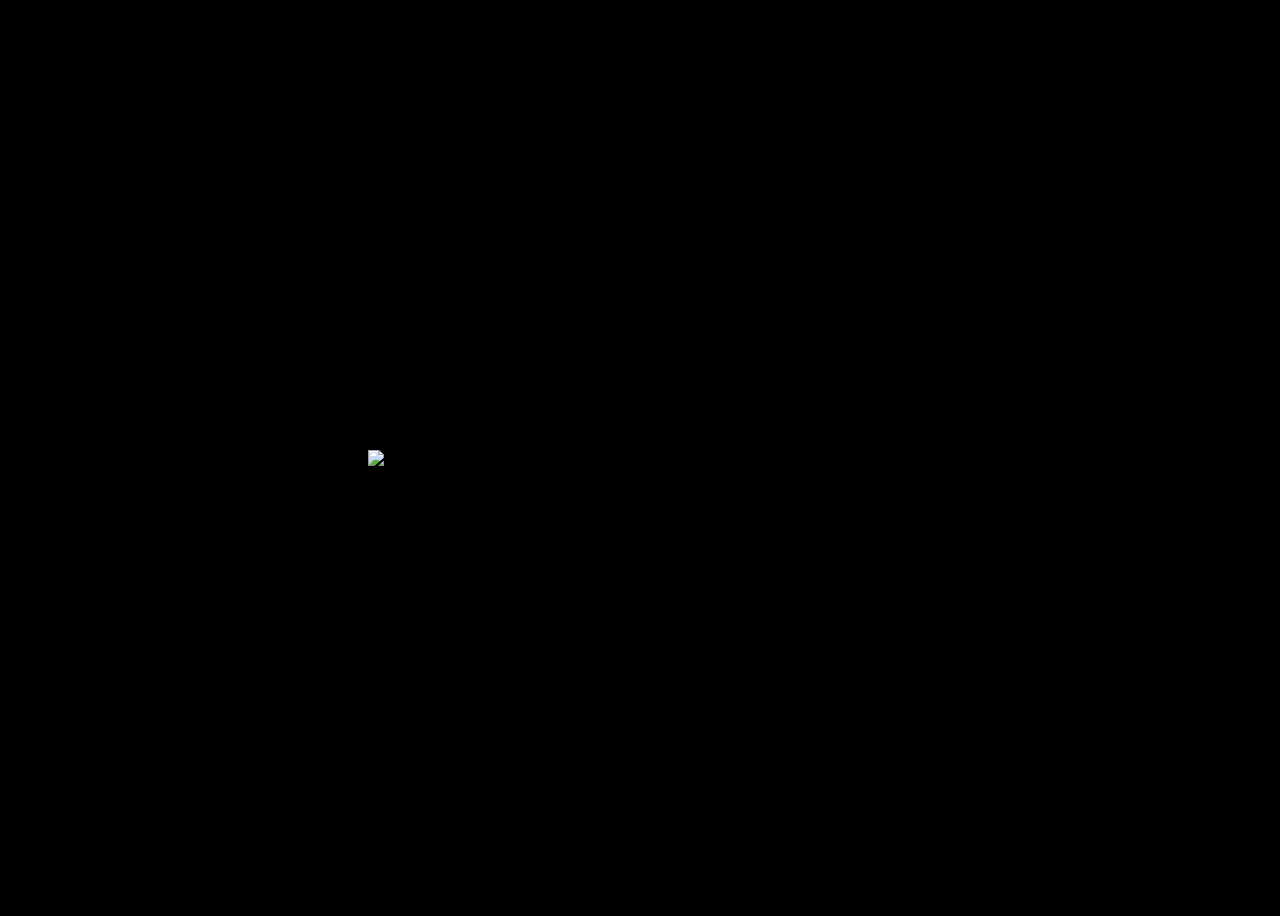
==== index.html @ dc34f20b "UI to light + mobile draft" ====
<!DOCTYPE html>
<html>
    <head>
        <meta charset="utf-8">
        <meta http-equiv="X-UA-Compatible" content="IE=edge">
        <title>Mounam Archive</title>
        <meta name="description" content="">
        <meta name="viewport" content="width=device-width, initial-scale=1">
        <link rel="stylesheet" href="styles.css">
    </head>
    <body>
        <section id="intro">
            <img id="paper" src="09.jpg">
            <div id="intro-text">
                <p>The Music of Mounam</p>
                <br>
                <p>
                    The Mounam Empire’s reign was a dark time for all- a time of extreme censorship, surveillance and cultural loss; a time of silence.
                    <br>
                    <br>
                    But in the wake of such cruelty and unprecedented abuse of power, we as a people persevered- through the only means still accessible: music.
                    <br>
                    <br>
                    In the absence of speech, true connection and communication, musicians filled the gaps with their craft, and in the process of producing this coded form of communication, created one of the most distinctive and enigmatic eras of music.This is an archive intended to preserve the music and documents of the period and honor the musicians who were instrumental in bringing us hope when we needed it the most, and eventually returning us to freedom and normalcy.
                </p>
                <br>
                <p id="enter">Enter Archive</p>
            </div>
        </section>

        <section id="main">
            <div id="menu">
                <p id="system">Understanding the System</p>
                <p id="scores">Score Archive</p>
            </div>
        </section>
        
        <script src="script.js" async defer></script>
    </body>
</html>
---- styles.css ----
*{
    padding: none;
    margin: none;
    box-sizing: border-box;
}

@font-face {
  font-family: "AmericanType";
  src:
    url("American-Typewriter-Regular.ttf") format("truetype") 
}

body{
    width: 100vw;
    height: 100vh;
    background-color: black;
    font-family: "AmericanType";
    color: rgb(223, 223, 223);
    display: flex;
    justify-content: center;
    align-items: center;
}

#enter{
    text-decoration:underline;
    cursor: pointer;
}

#enter:hover{
    color: rgb(159, 106, 7);
    cursor: pointer;
}

#intro{
    display: flex;
    justify-content: center;
    align-items: center;
}

#intro.hide{
    display: none;
}

#paper{
    width: 560px;
    max-height: 100vh;
}

#intro-text{
    position: fixed;
    width: 100vw;
    height: 100vh;
    display: flex;
    flex-direction: column;
    align-items: center;
    justify-content: center; 
}
#intro-text p{
    width: 460px;
    text-align: center;
    color: black;
}

#main{

}

#main.hide{
    display: none;
}

#menu{
    position: fixed;
    top: 20px;
    left: 30px;
    line-height: 5px;
}

#system{
    text-decoration: underline;
}

#scores{
   color:rgb(160, 160, 160) 
}
#scores:hover{
    color: rgb(159, 106, 7);
    text-decoration: underline;
}
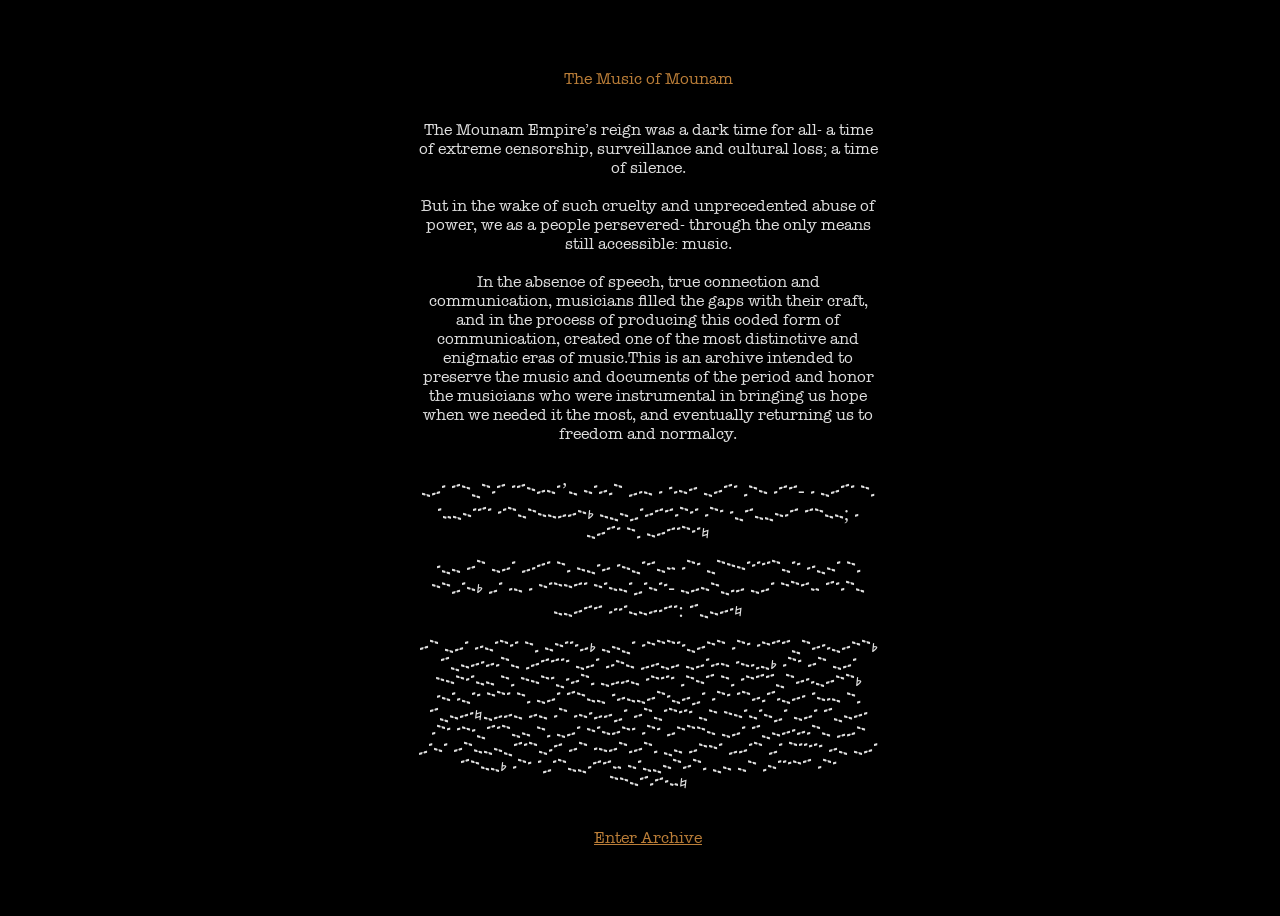
==== commit 03f9a04d: "everything" ====
--- a/index.html
+++ b/index.html
@@ -10,10 +10,9 @@
     </head>
     <body>
         <section id="intro">
-            <img id="paper" src="09.jpg">
+            <!-- <img id="paper" src="09.jpg"> -->
             <div id="intro-text">
-                <p>The Music of Mounam</p>
-                <br>
+                <p class="gold">The Music of Mounam</p>
                 <p>
                     The Mounam Empire’s reign was a dark time for all- a time of extreme censorship, surveillance and cultural loss; a time of silence.
                     <br>
@@ -23,7 +22,15 @@
                     <br>
                     In the absence of speech, true connection and communication, musicians filled the gaps with their craft, and in the process of producing this coded form of communication, created one of the most distinctive and enigmatic eras of music.This is an archive intended to preserve the music and documents of the period and honor the musicians who were instrumental in bringing us hope when we needed it the most, and eventually returning us to freedom and normalcy.
                 </p>
-                <br>
+                <p class="mounam">
+                    The Mounam Empire’s reign was a dark time for all- a time of extreme censorship, surveillance and cultural loss; a time of silence.
+                    <br>
+                    <br>
+                    But in the wake of such cruelty and unprecedented abuse of power, we as a people persevered- through the only means still accessible: music.
+                    <br>
+                    <br>
+                    In the absence of speech, true connection and communication, musicians filled the gaps with their craft, and in the process of producing this coded form of communication, created one of the most distinctive and enigmatic eras of music.This is an archive intended to preserve the music and documents of the period and honor the musicians who were instrumental in bringing us hope when we needed it the most, and eventually returning us to freedom and normalcy.
+                </p>
                 <p id="enter">Enter Archive</p>
             </div>
         </section>
@@ -31,7 +38,183 @@
         <section id="main">
             <div id="menu">
                 <p id="system">Understanding the System</p>
-                <p id="scores">Score Archive</p>
+                <p id="scores"><a href="archive.html">Score Archive</a></p>
+                <!-- <div id="lang-btns">
+                    <p id="english-btn">English</p>
+                    <p id="mounam-btn">Mounam</p>
+                </div> -->
+            </div>
+            <div id="content-1">
+                <div id="content-1-left">
+                    <div id="main-script-front">
+                        <img src="MainScript-Front.png">
+                    </div>
+                    <div class="content-1-text">
+                        The earliest use of the Mounam script was in this piece of music, the author/composer of which is unknown. Upon translation, this document has been identified as the potential creation of the script.
+                        <br><br>
+                        Directly translated, the music reads as:
+                        <br><br>
+                        <em>
+                        "A B C D E F G H I J K L M N O P Q R S T U V W X Y Z. Comma is , question is ? period is . This score is the coded language of Mounam. An effort to resist this regime that breaks us apart from one another. Begin here. Play these sounds repeatedly to learn them and recognize them in each others music. We must restore communication. Goodbye."
+                        </em>
+                    </div>
+                    <div id="main-script-back">
+                        <img src="MainScript-Back.png">
+                    </div>
+                    <div class="content-1-text">
+                        This document now serves as the best introduction to the script and system. It clearly lays out the alphabet and basic punctuation, acting as great source for beginners to learn.
+                        <br><br>
+                        Historians assume that the very first propagation of this system would have been in secret, needing to involve illegal verbal communication. But this later allowed so many to finally express themselves to each other, and communicate information, eventually leading to freedom and the collapse of the empire.
+                        <br><br>
+                        The document, now titled "Mounam: The Original Script", is preserved in the archives of the Mounam Historical Society in New York City.
+                    </div>
+                </div>
+                <div id="content-1-right">
+                    <div id="alphabet">
+                        <div class="letter">
+                            A
+                            <audio id="A" src="../Mounam-Archive/Letter-Sounds/A.mp3"></audio>
+                            <div class="play-letter" onclick="let a = document.getElementById('A'); a.paused ? a.play() : a.pause()">
+                                <img src="PlayBtn.svg"> 
+                            </div>
+                            <div class="mounam-letter">A</div>
+                        </div>
+                        <div class="letter">B
+                            <audio id="b" src="../Mounam-Archive/Letter-Sounds/B.mp3"></audio>
+                            <div class="play-letter" onclick="let a = document.getElementById('B'); a.paused ? a.play() : a.pause()"><img src="PlayBtn.svg"></div>
+                            <div class="mounam-letter">B</div>
+                        </div>
+                        <div class="letter">C
+                            <audio id="C" src="../Mounam-Archive/Letter-Sounds/C.mp3"></audio>
+                            <div class="play-letter" onclick="let a = document.getElementById('C'); a.paused ? a.play() : a.pause()"><img src="PlayBtn.svg"></div>
+                            <div class="mounam-letter">C</div>
+                        </div>
+                        <div class="letter">D
+                            <audio id="D" src="../Mounam-Archive/Letter-Sounds/D.mp3"></audio>
+                            <div class="play-letter" onclick="let a = document.getElementById('D'); a.paused ? a.play() : a.pause()"><img src="PlayBtn.svg"></div>
+                            <div class="mounam-letter">D</div>
+                        </div>
+                        <div class="letter">E
+                            <audio id="E" src="../Mounam-Archive/Letter-Sounds/E.mp3"></audio>
+                            <div class="play-letter" onclick="let a = document.getElementById('E'); a.paused ? a.play() : a.pause()"><img src="PlayBtn.svg"></div>
+                            <div class="mounam-letter">E</div>
+                        </div>
+                        <div class="letter">F
+                            <audio id="F" src="../Mounam-Archive/Letter-Sounds/F.mp3"></audio>
+                            <div class="play-letter" onclick="let a = document.getElementById('F'); a.paused ? a.play() : a.pause()"><img src="PlayBtn.svg"></div>
+                            <div class="mounam-letter">F</div>
+                        </div>
+                        <div class="letter">G
+                            <audio id="G" src="../Mounam-Archive/Letter-Sounds/G.mp3"></audio>
+                            <div class="play-letter" onclick="let a = document.getElementById('G'); a.paused ? a.play() : a.pause()"><img src="PlayBtn.svg"></div>
+                            <div class="mounam-letter">G</div>
+                        </div>
+                        <div class="letter">H
+                            <audio id="H" src="../Mounam-Archive/Letter-Sounds/H.mp3"></audio>
+                            <div class="play-letter" onclick="let a = document.getElementById('H'); a.paused ? a.play() : a.pause()"><img src="PlayBtn.svg"></div>
+                            <div class="mounam-letter">H</div>
+                        </div>
+                        <div class="letter">I
+                            <audio id="I" src="../Mounam-Archive/Letter-Sounds/I.mp3"></audio>
+                            <div class="play-letter" onclick="let a = document.getElementById('I'); a.paused ? a.play() : a.pause()"><img src="PlayBtn.svg"></div>
+                            <div class="mounam-letter">I</div>
+                        </div>
+                        <div class="letter">J
+                            <audio id="J" src="../Mounam-Archive/Letter-Sounds/J.mp3"></audio>
+                            <div class="play-letter" onclick="let a = document.getElementById('J'); a.paused ? a.play() : a.pause()"><img src="PlayBtn.svg"></div>
+                            <div class="mounam-letter">J</div>
+                        </div>
+                        <div class="letter">K
+                            <audio id="K" src="../Mounam-Archive/Letter-Sounds/K.mp3"></audio>
+                            <div class="play-letter" onclick="let a = document.getElementById('K'); a.paused ? a.play() : a.pause()"><img src="PlayBtn.svg"></div>
+                            <div class="mounam-letter">K</div>
+                        </div>
+                        <div class="letter">L
+                            <audio id="L" src="../Mounam-Archive/Letter-Sounds/L.mp3"></audio>
+                            <div class="play-letter" onclick="let a = document.getElementById('L'); a.paused ? a.play() : a.pause()"><img src="PlayBtn.svg"></div>
+                            <div class="mounam-letter">L</div>
+                        </div>
+                        <div class="letter">M
+                            <audio id="M" src="../Mounam-Archive/Letter-Sounds/M.mp3"></audio>
+                            <div class="play-letter" onclick="let a = document.getElementById('M'); a.paused ? a.play() : a.pause()"><img src="PlayBtn.svg"></div>
+                            <div class="mounam-letter">M</div>
+                        </div>
+                        <div class="letter">N
+                            <audio id="N" src="../Mounam-Archive/Letter-Sounds/N.mp3"></audio>
+                            <div class="play-letter" onclick="let a = document.getElementById('N'); a.paused ? a.play() : a.pause()"><img src="PlayBtn.svg"></div>
+                            <div class="mounam-letter">N</div>
+                        </div>
+                        <div class="letter">O
+                            <audio id="O" src="../Mounam-Archive/Letter-Sounds/O.mp3"></audio>
+                            <div class="play-letter" onclick="let a = document.getElementById('O'); a.paused ? a.play() : a.pause()"><img src="PlayBtn.svg"></div>
+                            <div class="mounam-letter">O</div>
+                        </div>
+                        <div class="letter">P
+                            <audio id="P" src="../Mounam-Archive/Letter-Sounds/P.mp3"></audio>
+                            <div class="play-letter" onclick="let a = document.getElementById('P'); a.paused ? a.play() : a.pause()"><img src="PlayBtn.svg"></div>
+                            <div class="mounam-letter">P</div>
+                        </div>
+                        <div class="letter">Q
+                            <audio id="Q" src="../Mounam-Archive/Letter-Sounds/Q.mp3"></audio>
+                            <div class="play-letter" onclick="let a = document.getElementById('Q'); a.paused ? a.play() : a.pause()"><img src="PlayBtn.svg"></div>
+                            <div class="mounam-letter">Q</div>
+                        </div>
+                        <div class="letter">R
+                            <audio id="R" src="../Mounam-Archive/Letter-Sounds/R.mp3"></audio>
+                            <div class="play-letter" onclick="let a = document.getElementById('R'); a.paused ? a.play() : a.pause()"><img src="PlayBtn.svg"></div>
+                            <div class="mounam-letter">R</div>
+                        </div>
+                        <div class="letter">S
+                            <audio id="S" src="../Mounam-Archive/Letter-Sounds/S.mp3"></audio>
+                            <div class="play-letter" onclick="let a = document.getElementById('S'); a.paused ? a.play() : a.pause()"><img src="PlayBtn.svg"></div>
+                            <div class="mounam-letter">S</div>
+                        </div>
+                        <div class="letter">T
+                            <audio id="T" src="../Mounam-Archive/Letter-Sounds/T.mp3"></audio>
+                            <div class="play-letter" onclick="let a = document.getElementById('T'); a.paused ? a.play() : a.pause()"><img src="PlayBtn.svg"></div>
+                            <div class="mounam-letter">T</div>
+                        </div>
+                        <div class="letter">U
+                            <audio id="U" src="../Mounam-Archive/Letter-Sounds/U.mp3"></audio>
+                            <div class="play-letter" onclick="let a = document.getElementById('U'); a.paused ? a.play() : a.pause()"><img src="PlayBtn.svg"></div>
+                            <div class="mounam-letter">U</div>
+                        </div>
+                        <div class="letter">V
+                            <audio id="V" src="../Mounam-Archive/Letter-Sounds/V.mp3"></audio>
+                            <div class="play-letter" onclick="let a = document.getElementById('V'); a.paused ? a.play() : a.pause()"><img src="PlayBtn.svg"></div>
+                            <div class="mounam-letter">V</div>
+                        </div>
+                        <div class="letter">W
+                            <audio id="W" src="../Mounam-Archive/Letter-Sounds/W.mp3"></audio>
+                            <div class="play-letter" onclick="let a = document.getElementById('W'); a.paused ? a.play() : a.pause()"><img src="PlayBtn.svg"></div>
+                            <div class="mounam-letter">W</div>
+                        </div>
+                        <div class="letter">X
+                            <audio id="X" src="../Mounam-Archive/Letter-Sounds/X.mp3"></audio>
+                            <div class="play-letter" onclick="let a = document.getElementById('X'); a.paused ? a.play() : a.pause()"><img src="PlayBtn.svg"></div>
+                            <div class="mounam-letter">X</div>
+                        </div>
+                        <div class="letter">Y
+                            <audio id="Y" src="../Mounam-Archive/Letter-Sounds/Y.mp3"></audio>
+                            <div class="play-letter" onclick="let a = document.getElementById('Y'); a.paused ? a.play() : a.pause()"><img src="PlayBtn.svg"></div>
+                            <div class="mounam-letter">Y</div>
+                        </div>
+                        <div class="letter">Z
+                            <audio id="Z" src="../Mounam-Archive/Letter-Sounds/Z.mp3"></audio>
+                            <div class="play-letter" onclick="let a = document.getElementById('Z'); a.paused ? a.play() : a.pause()"><img src="PlayBtn.svg"></div>
+                            <div class="mounam-letter">Z</div>
+                        </div>
+                        <div class="letter">.
+                            <div class="mounam-letter">.</div>
+                        </div>
+                        <div class="letter">,
+                            <div class="mounam-letter">,</div>
+                        </div>
+                        <div class="letter">?
+                            <div class="mounam-letter">?</div>
+                        </div>
+                    </div>
+                </div>
             </div>
         </section>
         
--- a/styles.css
+++ b/styles.css
@@ -9,6 +9,11 @@
   src:
     url("American-Typewriter-Regular.ttf") format("truetype") 
 }
+@font-face {
+  font-family: "Mounam";
+  src:
+    url("Mounam_digital-Regular.ttf") format("truetype") 
+}
 
 body{
     width: 100vw;
@@ -21,13 +26,18 @@
     align-items: center;
 }
 
+a{
+    all: unset;
+}
+
 #enter{
     text-decoration:underline;
     cursor: pointer;
+    color: #BB7E38;
 }
 
 #enter:hover{
-    color: rgb(159, 106, 7);
+    color: rgb(223, 223, 223);
     cursor: pointer;
 }
 
@@ -35,6 +45,8 @@
     display: flex;
     justify-content: center;
     align-items: center;
+    width: 100vw;
+    height: 100vh;
 }
 
 #intro.hide{
@@ -55,10 +67,17 @@
     align-items: center;
     justify-content: center; 
 }
-#intro-text p{
+#intro-text{
     width: 460px;
     text-align: center;
-    color: black;
+    color: rgb(223, 223, 223);
+}
+.mounam{
+    font-family: "Mounam";
+    font-size: 20px; 
+}
+.gold{
+    color: #BB7E38;
 }
 
 #main{
@@ -74,16 +93,146 @@
     top: 20px;
     left: 30px;
     line-height: 5px;
-}
-
-#system{
+    height: calc(100vh - 30px);
+    width: calc(25vw - 60px);
+}
+
+#system, #scores-selected{
     text-decoration: underline;
 }
-
-#scores{
-   color:rgb(160, 160, 160) 
-}
-#scores:hover{
+#scores, #system-unselected{
+   color:rgb(160, 160, 160); 
+}
+#scores:hover,  #system-unselected:hover{
     color: rgb(159, 106, 7);
     text-decoration: underline;
 }
+#lang-btns{
+    position: absolute;
+    bottom: 0;
+    left: 0;
+}
+
+#content-1, #content-2{
+    position: fixed;
+    top: 30px;
+    right: 30px;
+    width: calc(75vw - 30px);
+    display: flex;
+    justify-content: space-between;
+    height: 100vh;
+}
+#content-1-left{
+    width: 40%;
+    overflow-y: scroll;
+    padding-bottom: 30px;
+}
+#content-1-left::-webkit-scrollbar{
+    display: none;
+}
+#content-1-right{
+    width: calc(60% - 30px);
+    height: calc(100vh - 60px);
+    overflow-y: scroll;
+}
+#content-1-right::-webkit-scrollbar{
+    display: none;
+}
+
+#main-script-front, #main-script-back{
+    width: 100%;
+}
+#main-script-front img, #main-script-back img{
+    width: 100%;
+}
+.content-1-text{
+    margin-top: 20px;
+    margin-bottom: 20px;
+}
+em{
+    color:rgb(159, 106, 7);
+}
+
+#alphabet{
+    margin-top: 40px;
+    width: 100%;
+    display: grid;
+    grid-template-columns: repeat(7, 50px);
+    grid-template-rows: repeat(4, 100px);
+    gap: 10px;
+    justify-content: center;
+    height: fit-content;
+    color:rgb(159, 106, 7); 
+}
+.letter{
+    display: flex;
+    flex-direction: column;
+    justify-content: space-between;
+    align-items: center;
+    height: 90px;
+}
+.mounam-letter{
+    font-family: "Mounam";
+    font-size: 30px;
+}
+.play-letter{
+    width: 13px;
+    height: 13px;
+    cursor: pointer;
+    transition: all 0.3s ease-in-out;
+}
+.play-letter:hover{
+    transform: scale(120%);
+}
+.play-letter img{
+    width: 100%;
+}
+
+#content-2{
+    position: fixed;
+    top: 30px;
+    right: 30px;
+    width: calc(75vw - 30px);
+    justify-content: space-between;
+    height: 100vh;
+    display: block;
+    overflow-y: scroll;
+    padding-bottom: 40px;
+}
+#content-2::-webkit-scrollbar{
+    display: none;
+}
+.score{
+    width: 100%;
+    height: fit-content;
+    margin-bottom: 13px;
+    border-bottom: solid 1px rgb(159, 106, 7);
+    display: flex;
+    flex-direction: row;
+    gap: 13px;
+}
+.score-img{
+    width: 50%;
+    object-fit: cover;
+}
+.score-img img{
+    width: 100%;
+}
+.score-info{
+    height: 95%;
+    width: 50%;
+    display: flex;
+    flex-direction: column;
+    justify-content: center;
+    padding-top: 30px;
+    padding-bottom: 30px;
+}
+.score-play{
+    width: 20px;
+    height: 20px;
+    cursor: pointer;
+    transition: all 0.3s ease-in-out;
+}
+.score-play:hover{
+    transform: scale(120%);
+}
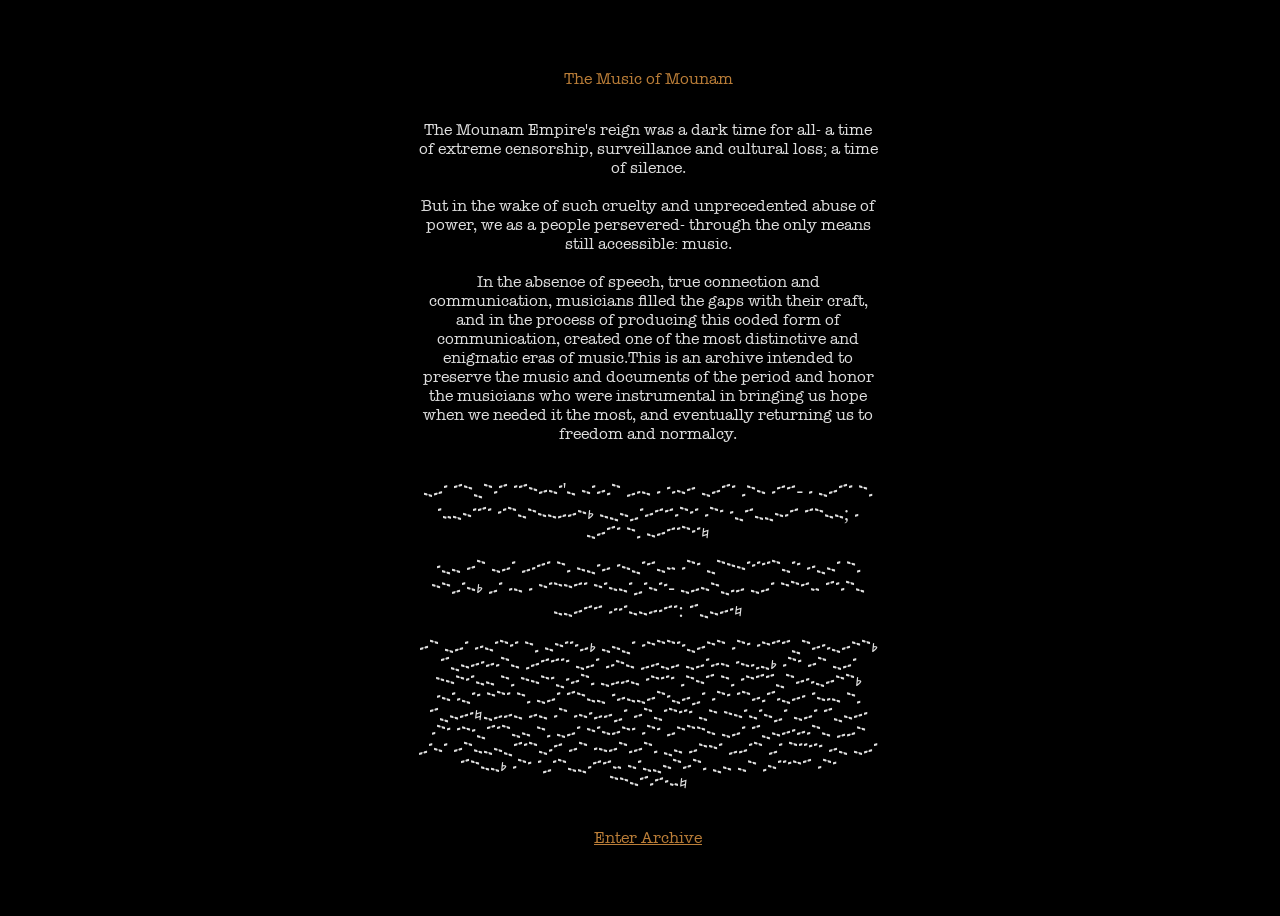
==== commit 1f5202ed: "fixed audio issues" ====
--- a/index.html
+++ b/index.html
@@ -10,11 +10,10 @@
     </head>
     <body>
         <section id="intro">
-            <!-- <img id="paper" src="09.jpg"> -->
             <div id="intro-text">
                 <p class="gold">The Music of Mounam</p>
                 <p>
-                    The Mounam Empire’s reign was a dark time for all- a time of extreme censorship, surveillance and cultural loss; a time of silence.
+                    The Mounam Empire's reign was a dark time for all- a time of extreme censorship, surveillance and cultural loss; a time of silence.
                     <br>
                     <br>
                     But in the wake of such cruelty and unprecedented abuse of power, we as a people persevered- through the only means still accessible: music.
@@ -23,7 +22,7 @@
                     In the absence of speech, true connection and communication, musicians filled the gaps with their craft, and in the process of producing this coded form of communication, created one of the most distinctive and enigmatic eras of music.This is an archive intended to preserve the music and documents of the period and honor the musicians who were instrumental in bringing us hope when we needed it the most, and eventually returning us to freedom and normalcy.
                 </p>
                 <p class="mounam">
-                    The Mounam Empire’s reign was a dark time for all- a time of extreme censorship, surveillance and cultural loss; a time of silence.
+                    The Mounam Empire's reign was a dark time for all- a time of extreme censorship, surveillance and cultural loss; a time of silence.
                     <br>
                     <br>
                     But in the wake of such cruelty and unprecedented abuse of power, we as a people persevered- through the only means still accessible: music.
@@ -39,10 +38,6 @@
             <div id="menu">
                 <p id="system">Understanding the System</p>
                 <p id="scores"><a href="archive.html">Score Archive</a></p>
-                <!-- <div id="lang-btns">
-                    <p id="english-btn">English</p>
-                    <p id="mounam-btn">Mounam</p>
-                </div> -->
             </div>
             <div id="content-1">
                 <div id="content-1-left">
@@ -74,134 +69,132 @@
                         <div class="letter">
                             A
                             <audio id="A" src="../Mounam-Archive/Letter-Sounds/A.mp3"></audio>
-                            <div class="play-letter" onclick="let a = document.getElementById('A'); a.paused ? a.play() : a.pause()">
-                                <img src="PlayBtn.svg"> 
-                            </div>
+                            <div class="play-letter" onclick="playLetter('A', this)"><img id="btn-A" src="PlayBtn.svg"></div>
                             <div class="mounam-letter">A</div>
                         </div>
                         <div class="letter">B
-                            <audio id="b" src="../Mounam-Archive/Letter-Sounds/B.mp3"></audio>
-                            <div class="play-letter" onclick="let a = document.getElementById('B'); a.paused ? a.play() : a.pause()"><img src="PlayBtn.svg"></div>
+                            <audio id="B" src="../Mounam-Archive/Letter-Sounds/B.mp3"></audio>
+                            <div class="play-letter" onclick="playLetter('B', this)"><img id="btn-B" src="PlayBtn.svg"></div>
                             <div class="mounam-letter">B</div>
                         </div>
                         <div class="letter">C
                             <audio id="C" src="../Mounam-Archive/Letter-Sounds/C.mp3"></audio>
-                            <div class="play-letter" onclick="let a = document.getElementById('C'); a.paused ? a.play() : a.pause()"><img src="PlayBtn.svg"></div>
+                            <div class="play-letter" onclick="playLetter('C', this)"><img id="btn-C" src="PlayBtn.svg"></div>
                             <div class="mounam-letter">C</div>
                         </div>
                         <div class="letter">D
                             <audio id="D" src="../Mounam-Archive/Letter-Sounds/D.mp3"></audio>
-                            <div class="play-letter" onclick="let a = document.getElementById('D'); a.paused ? a.play() : a.pause()"><img src="PlayBtn.svg"></div>
+                            <div class="play-letter" onclick="playLetter('D', this)"><img id="btn-D" src="PlayBtn.svg"></div>
                             <div class="mounam-letter">D</div>
                         </div>
                         <div class="letter">E
                             <audio id="E" src="../Mounam-Archive/Letter-Sounds/E.mp3"></audio>
-                            <div class="play-letter" onclick="let a = document.getElementById('E'); a.paused ? a.play() : a.pause()"><img src="PlayBtn.svg"></div>
+                            <div class="play-letter" onclick="playLetter('E', this)"><img id="btn-E" src="PlayBtn.svg"></div>
                             <div class="mounam-letter">E</div>
                         </div>
                         <div class="letter">F
                             <audio id="F" src="../Mounam-Archive/Letter-Sounds/F.mp3"></audio>
-                            <div class="play-letter" onclick="let a = document.getElementById('F'); a.paused ? a.play() : a.pause()"><img src="PlayBtn.svg"></div>
+                            <div class="play-letter" onclick="playLetter('F', this)"><img id="btn-F" src="PlayBtn.svg"></div>
                             <div class="mounam-letter">F</div>
                         </div>
                         <div class="letter">G
                             <audio id="G" src="../Mounam-Archive/Letter-Sounds/G.mp3"></audio>
-                            <div class="play-letter" onclick="let a = document.getElementById('G'); a.paused ? a.play() : a.pause()"><img src="PlayBtn.svg"></div>
+                            <div class="play-letter" onclick="playLetter('G', this)"><img id="btn-G" src="PlayBtn.svg"></div>
                             <div class="mounam-letter">G</div>
                         </div>
                         <div class="letter">H
                             <audio id="H" src="../Mounam-Archive/Letter-Sounds/H.mp3"></audio>
-                            <div class="play-letter" onclick="let a = document.getElementById('H'); a.paused ? a.play() : a.pause()"><img src="PlayBtn.svg"></div>
+                            <div class="play-letter" onclick="playLetter('H', this)"><img id="btn-H" src="PlayBtn.svg"></div>
                             <div class="mounam-letter">H</div>
                         </div>
                         <div class="letter">I
                             <audio id="I" src="../Mounam-Archive/Letter-Sounds/I.mp3"></audio>
-                            <div class="play-letter" onclick="let a = document.getElementById('I'); a.paused ? a.play() : a.pause()"><img src="PlayBtn.svg"></div>
+                            <div class="play-letter" onclick="playLetter('I', this)"><img id="btn-I" src="PlayBtn.svg"></div>
                             <div class="mounam-letter">I</div>
                         </div>
                         <div class="letter">J
                             <audio id="J" src="../Mounam-Archive/Letter-Sounds/J.mp3"></audio>
-                            <div class="play-letter" onclick="let a = document.getElementById('J'); a.paused ? a.play() : a.pause()"><img src="PlayBtn.svg"></div>
+                            <div class="play-letter" onclick="playLetter('J', this)"><img id="btn-J" src="PlayBtn.svg"></div>
                             <div class="mounam-letter">J</div>
                         </div>
                         <div class="letter">K
                             <audio id="K" src="../Mounam-Archive/Letter-Sounds/K.mp3"></audio>
-                            <div class="play-letter" onclick="let a = document.getElementById('K'); a.paused ? a.play() : a.pause()"><img src="PlayBtn.svg"></div>
+                            <div class="play-letter" onclick="playLetter('K', this)"><img id="btn-K" src="PlayBtn.svg"></div>
                             <div class="mounam-letter">K</div>
                         </div>
                         <div class="letter">L
                             <audio id="L" src="../Mounam-Archive/Letter-Sounds/L.mp3"></audio>
-                            <div class="play-letter" onclick="let a = document.getElementById('L'); a.paused ? a.play() : a.pause()"><img src="PlayBtn.svg"></div>
+                            <div class="play-letter" onclick="playLetter('L', this)"><img id="btn-L" src="PlayBtn.svg"></div>
                             <div class="mounam-letter">L</div>
                         </div>
                         <div class="letter">M
                             <audio id="M" src="../Mounam-Archive/Letter-Sounds/M.mp3"></audio>
-                            <div class="play-letter" onclick="let a = document.getElementById('M'); a.paused ? a.play() : a.pause()"><img src="PlayBtn.svg"></div>
+                            <div class="play-letter" onclick="playLetter('M', this)"><img id="btn-M" src="PlayBtn.svg"></div>
                             <div class="mounam-letter">M</div>
                         </div>
                         <div class="letter">N
                             <audio id="N" src="../Mounam-Archive/Letter-Sounds/N.mp3"></audio>
-                            <div class="play-letter" onclick="let a = document.getElementById('N'); a.paused ? a.play() : a.pause()"><img src="PlayBtn.svg"></div>
+                            <div class="play-letter" onclick="playLetter('N', this)"><img id="btn-N" src="PlayBtn.svg"></div>
                             <div class="mounam-letter">N</div>
                         </div>
                         <div class="letter">O
                             <audio id="O" src="../Mounam-Archive/Letter-Sounds/O.mp3"></audio>
-                            <div class="play-letter" onclick="let a = document.getElementById('O'); a.paused ? a.play() : a.pause()"><img src="PlayBtn.svg"></div>
+                            <div class="play-letter" onclick="playLetter('O', this)"><img id="btn-O" src="PlayBtn.svg"></div>
                             <div class="mounam-letter">O</div>
                         </div>
                         <div class="letter">P
                             <audio id="P" src="../Mounam-Archive/Letter-Sounds/P.mp3"></audio>
-                            <div class="play-letter" onclick="let a = document.getElementById('P'); a.paused ? a.play() : a.pause()"><img src="PlayBtn.svg"></div>
+                            <div class="play-letter" onclick="playLetter('P', this)"><img id="btn-P" src="PlayBtn.svg"></div>
                             <div class="mounam-letter">P</div>
                         </div>
                         <div class="letter">Q
                             <audio id="Q" src="../Mounam-Archive/Letter-Sounds/Q.mp3"></audio>
-                            <div class="play-letter" onclick="let a = document.getElementById('Q'); a.paused ? a.play() : a.pause()"><img src="PlayBtn.svg"></div>
+                            <div class="play-letter" onclick="playLetter('Q', this)"><img id="btn-Q" src="PlayBtn.svg"></div>
                             <div class="mounam-letter">Q</div>
                         </div>
                         <div class="letter">R
                             <audio id="R" src="../Mounam-Archive/Letter-Sounds/R.mp3"></audio>
-                            <div class="play-letter" onclick="let a = document.getElementById('R'); a.paused ? a.play() : a.pause()"><img src="PlayBtn.svg"></div>
+                            <div class="play-letter" onclick="playLetter('R', this)"><img id="btn-R" src="PlayBtn.svg"></div>
                             <div class="mounam-letter">R</div>
                         </div>
                         <div class="letter">S
                             <audio id="S" src="../Mounam-Archive/Letter-Sounds/S.mp3"></audio>
-                            <div class="play-letter" onclick="let a = document.getElementById('S'); a.paused ? a.play() : a.pause()"><img src="PlayBtn.svg"></div>
+                            <div class="play-letter" onclick="playLetter('S', this)"><img id="btn-S" src="PlayBtn.svg"></div>
                             <div class="mounam-letter">S</div>
                         </div>
                         <div class="letter">T
                             <audio id="T" src="../Mounam-Archive/Letter-Sounds/T.mp3"></audio>
-                            <div class="play-letter" onclick="let a = document.getElementById('T'); a.paused ? a.play() : a.pause()"><img src="PlayBtn.svg"></div>
+                            <div class="play-letter" onclick="playLetter('T', this)"><img id="btn-T" src="PlayBtn.svg"></div>
                             <div class="mounam-letter">T</div>
                         </div>
                         <div class="letter">U
                             <audio id="U" src="../Mounam-Archive/Letter-Sounds/U.mp3"></audio>
-                            <div class="play-letter" onclick="let a = document.getElementById('U'); a.paused ? a.play() : a.pause()"><img src="PlayBtn.svg"></div>
+                            <div class="play-letter" onclick="playLetter('U', this)"><img id="btn-U" src="PlayBtn.svg"></div>
                             <div class="mounam-letter">U</div>
                         </div>
                         <div class="letter">V
                             <audio id="V" src="../Mounam-Archive/Letter-Sounds/V.mp3"></audio>
-                            <div class="play-letter" onclick="let a = document.getElementById('V'); a.paused ? a.play() : a.pause()"><img src="PlayBtn.svg"></div>
+                            <div class="play-letter" onclick="playLetter('V', this)"><img id="btn-V" src="PlayBtn.svg"></div>
                             <div class="mounam-letter">V</div>
                         </div>
                         <div class="letter">W
                             <audio id="W" src="../Mounam-Archive/Letter-Sounds/W.mp3"></audio>
-                            <div class="play-letter" onclick="let a = document.getElementById('W'); a.paused ? a.play() : a.pause()"><img src="PlayBtn.svg"></div>
+                            <div class="play-letter" onclick="playLetter('W', this)"><img id="btn-W" src="PlayBtn.svg"></div>
                             <div class="mounam-letter">W</div>
                         </div>
                         <div class="letter">X
                             <audio id="X" src="../Mounam-Archive/Letter-Sounds/X.mp3"></audio>
-                            <div class="play-letter" onclick="let a = document.getElementById('X'); a.paused ? a.play() : a.pause()"><img src="PlayBtn.svg"></div>
+                            <div class="play-letter" onclick="playLetter('X', this)"><img id="btn-X" src="PlayBtn.svg"></div>
                             <div class="mounam-letter">X</div>
                         </div>
                         <div class="letter">Y
                             <audio id="Y" src="../Mounam-Archive/Letter-Sounds/Y.mp3"></audio>
-                            <div class="play-letter" onclick="let a = document.getElementById('Y'); a.paused ? a.play() : a.pause()"><img src="PlayBtn.svg"></div>
+                            <div class="play-letter" onclick="playLetter('Y', this)"><img id="btn-Y" src="PlayBtn.svg"></div>
                             <div class="mounam-letter">Y</div>
                         </div>
                         <div class="letter">Z
                             <audio id="Z" src="../Mounam-Archive/Letter-Sounds/Z.mp3"></audio>
-                            <div class="play-letter" onclick="let a = document.getElementById('Z'); a.paused ? a.play() : a.pause()"><img src="PlayBtn.svg"></div>
+                            <div class="play-letter" onclick="playLetter('Z', this)"><img id="btn-Z" src="PlayBtn.svg"></div>
                             <div class="mounam-letter">Z</div>
                         </div>
                         <div class="letter">.
@@ -218,6 +211,6 @@
             </div>
         </section>
         
-        <script src="script.js" async defer></script>
+        <script src="script.js"></script>
     </body>
 </html>
